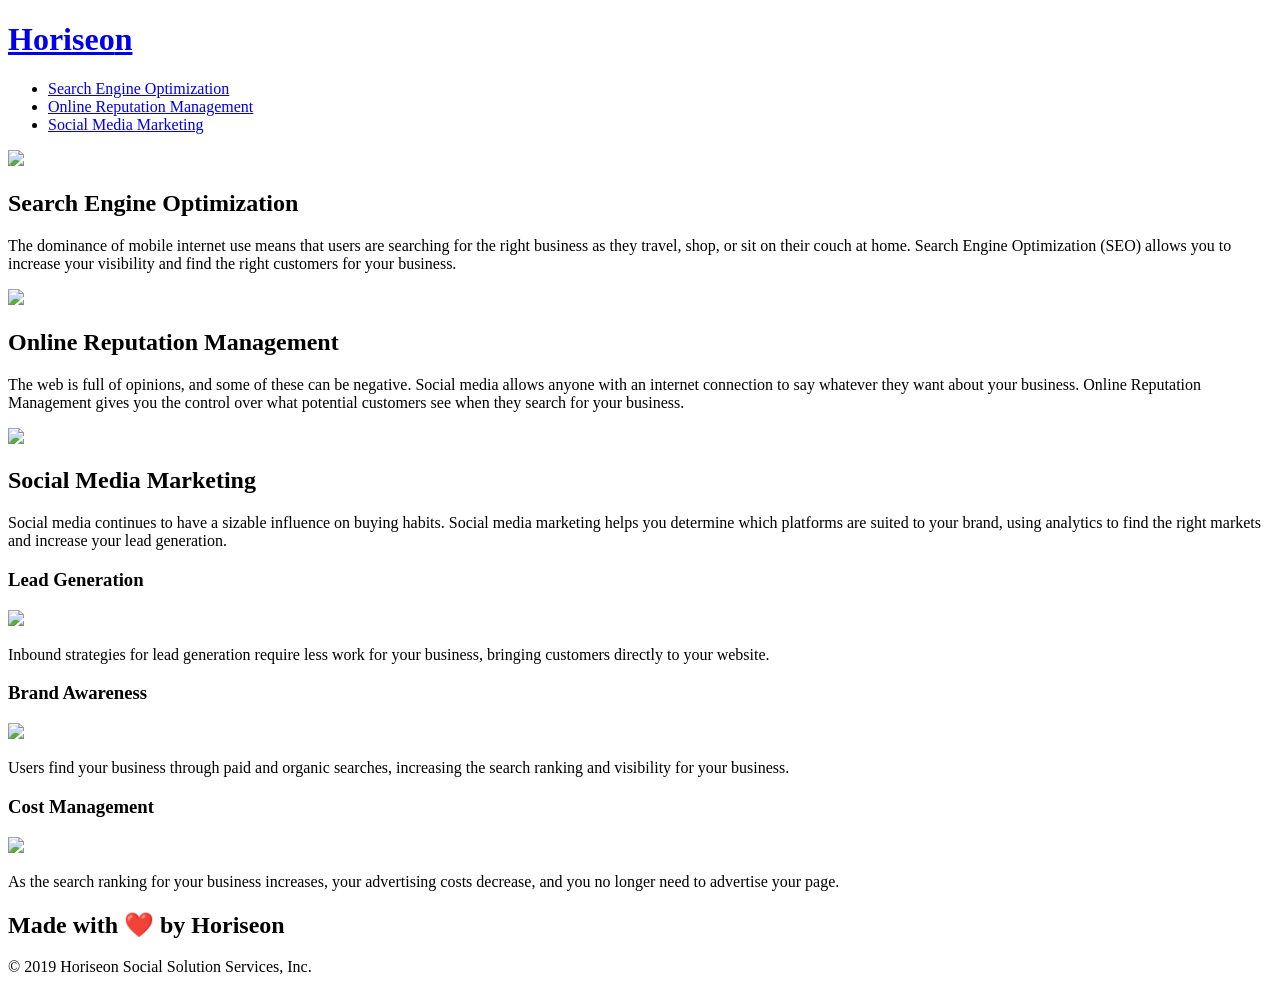
==== Develop/index.html @ d4353610 "changed header html semantics" ====
<!DOCTYPE html>
<html lang="en-us">

<head>

    <meta charset="UTF-8" />
    <link rel="stylesheet" href="./assets/css/style.css">
    <title>Horiseon</title>
    
</head>

<body>

    <header>
        <h1>
            <a href="/">
                Hori<span class="seo">seo</span>n
            </a>
        </h1>
        <nav>
            <ul>
                <li>
                    <a href="#search-engine-optimization">Search Engine Optimization</a>
                </li>
                <li>
                    <a href="#online-reputation-management">Online Reputation Management</a>
                </li>
                <li>
                    <a href="#social-media-marketing">Social Media Marketing</a>
                </li>
            </ul>
        </nav>
    </header>

    <div class="hero"></div>
    <div class="content">
        <div class="search-engine-optimization">
            <img src="./assets/images/search-engine-optimization.jpg" class="float-left" />
            <h2>Search Engine Optimization</h2>
            <p>
                The dominance of mobile internet use means that users are searching for the right business as they travel, shop, or sit on their couch at home. Search Engine Optimization (SEO) allows you to increase your visibility and find the right customers for your business.
            </p>
        </div>
        <div id="online-reputation-management" class="online-reputation-management">
            <img src="./assets/images/online-reputation-management.jpg" class="float-right" />
            <h2>Online Reputation Management</h2>
            <p>
                The web is full of opinions, and some of these can be negative. Social media allows anyone with an internet connection to say whatever they want about your business. Online Reputation Management gives you the control over what potential customers see when they search for your business.
            </p>
        </div>
        <div id="social-media-marketing" class="social-media-marketing">
            <img src="./assets/images/social-media-marketing.jpg" class="float-left" />
            <h2>Social Media Marketing</h2>
            <p>
                Social media continues to have a sizable influence on buying habits. Social media marketing helps you determine which platforms are suited to your brand, using analytics to find the right markets and increase your lead generation.
            </p>
        </div>
    </div>
    <div class="benefits">
        <div class="benefit-lead">
            <h3>Lead Generation</h3>
            <img src="./assets/images/lead-generation.png" />
            <p>
                Inbound strategies for lead generation require less work for your business, bringing customers directly to your website.
            </p>
        </div>
        <div class="benefit-brand">
            <h3>Brand Awareness</h3>
            <img src="./assets/images/brand-awareness.png" />
            <p>
                Users find your business through paid and organic searches, increasing the search ranking and visibility for your business.
            </p>
        </div>
        <div class="benefit-cost">
            <h3>Cost Management</h3>
            <img src="./assets/images/cost-management.png"></img>
            <p>
                As the search ranking for your business increases, your advertising costs decrease, and you no longer need to advertise your page.
            </p>
        </div>
    </div>
    <div class="footer">
        <h2>Made with ❤️️ by Horiseon</h2>
        <p>
            &copy; 2019 Horiseon Social Solution Services, Inc.
        </p>
    </div>
</body>

</html>
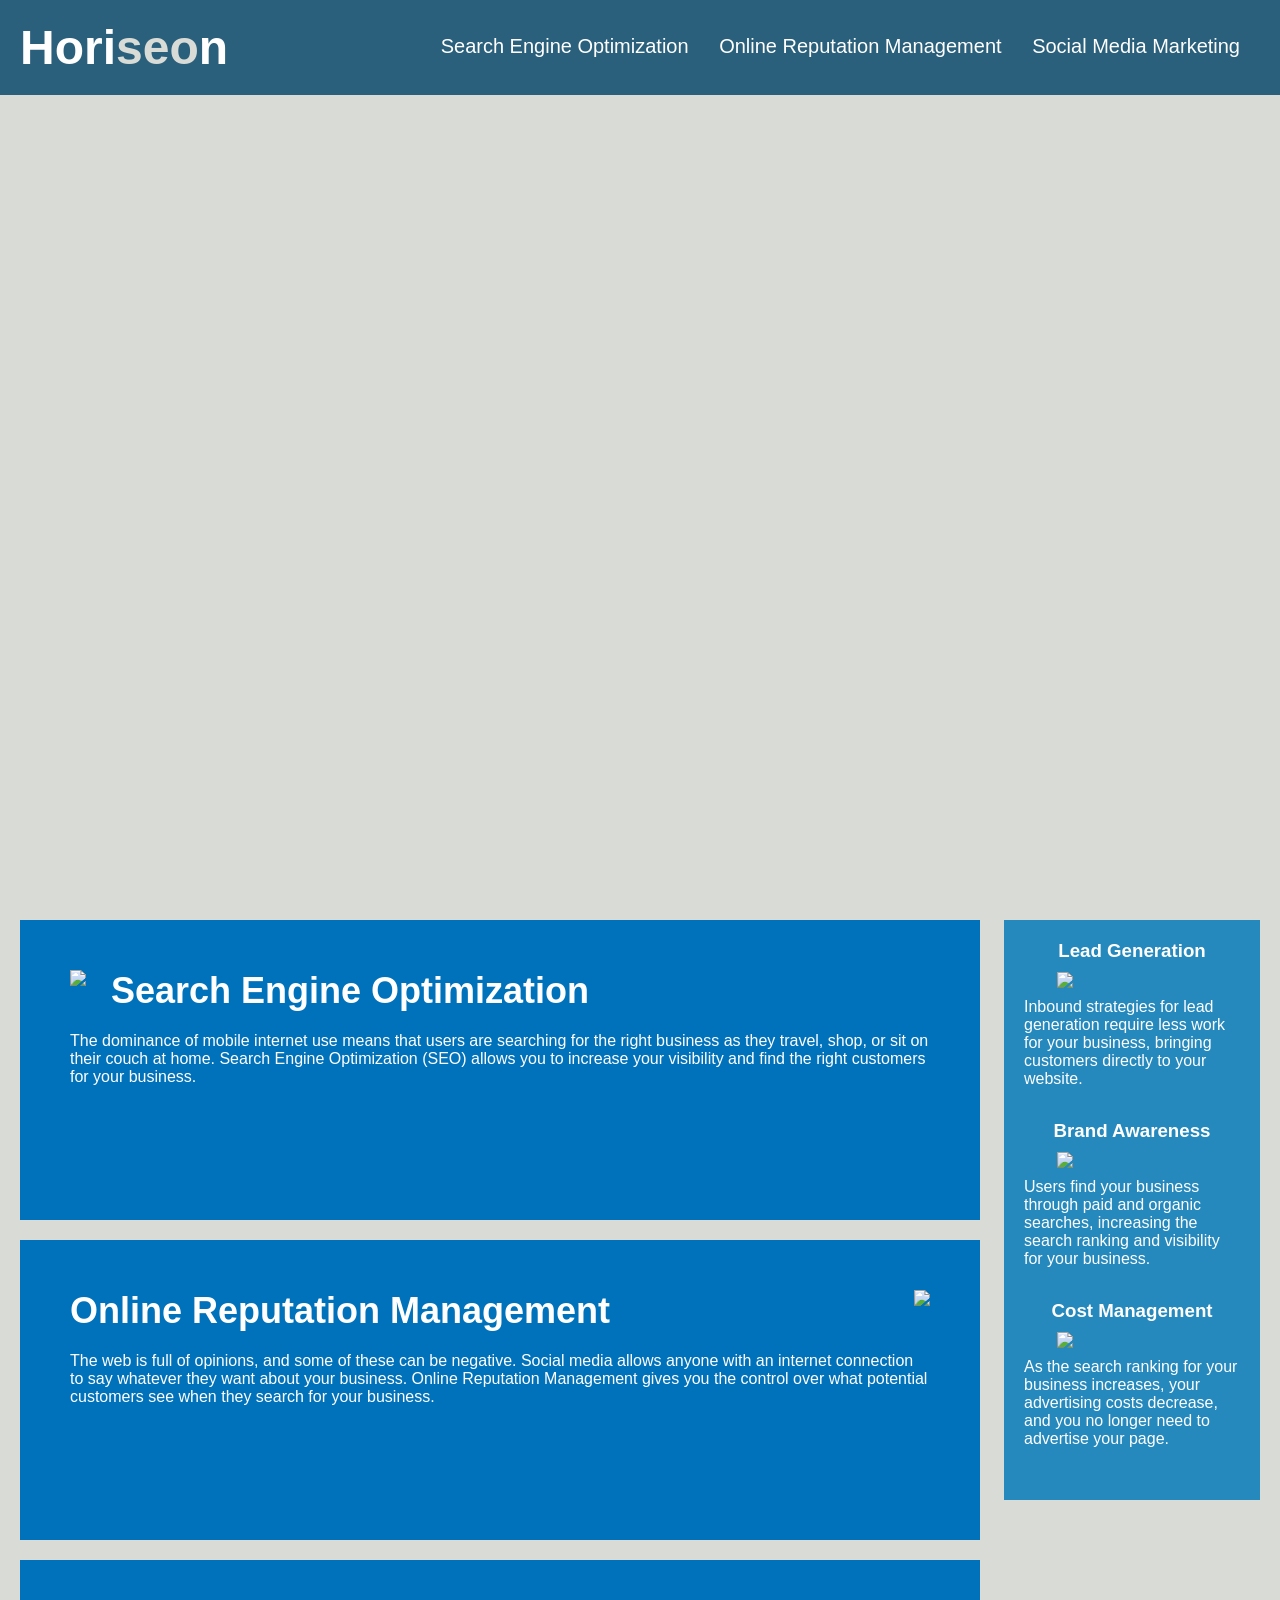
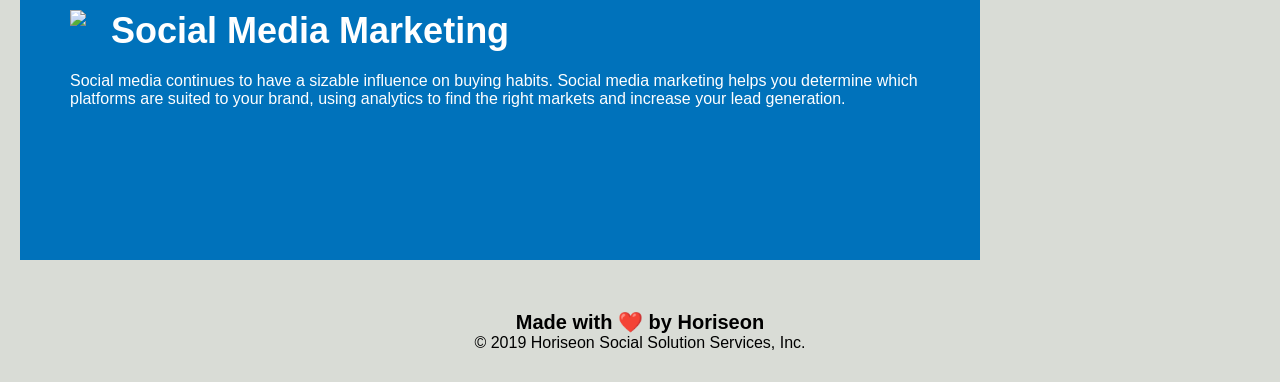
==== commit 81cf4a92: "changed body & footer html semantics" ====
--- a/Develop/index.html
+++ b/Develop/index.html
@@ -6,7 +6,7 @@
     <meta charset="UTF-8" />
     <link rel="stylesheet" href="./assets/css/style.css">
     <title>Horiseon</title>
-    
+
 </head>
 
 <body>
@@ -32,8 +32,9 @@
         </nav>
     </header>
 
-    <div class="hero"></div>
-    <div class="content">
+    <section class="hero"></section>
+
+    <section class="content">
         <div class="search-engine-optimization">
             <img src="./assets/images/search-engine-optimization.jpg" class="float-left" />
             <h2>Search Engine Optimization</h2>
@@ -55,8 +56,9 @@
                 Social media continues to have a sizable influence on buying habits. Social media marketing helps you determine which platforms are suited to your brand, using analytics to find the right markets and increase your lead generation.
             </p>
         </div>
-    </div>
-    <div class="benefits">
+    </section>
+
+    <section class="benefits">
         <div class="benefit-lead">
             <h3>Lead Generation</h3>
             <img src="./assets/images/lead-generation.png" />
@@ -78,13 +80,14 @@
                 As the search ranking for your business increases, your advertising costs decrease, and you no longer need to advertise your page.
             </p>
         </div>
-    </div>
-    <div class="footer">
+    </section>
+
+    <footer>
         <h2>Made with ❤️️ by Horiseon</h2>
         <p>
             &copy; 2019 Horiseon Social Solution Services, Inc.
         </p>
-    </div>
+    </footer>
 </body>
 
 </html>
--- a/Develop/assets/css/style.css
+++ b/Develop/assets/css/style.css
@@ -0,0 +1,200 @@
+* {
+    box-sizing: border-box;
+    padding: 0;
+    margin: 0;
+}
+
+body {
+    background-color: #d9dcd6;
+}
+
+header {
+    padding: 20px;
+    font-family: 'Trebuchet MS', 'Lucida Sans Unicode', 'Lucida Grande', 'Lucida Sans', Arial, sans-serif;
+    background-color: #2a607c;
+    color: #ffffff;
+}
+
+header h1 {
+    display: inline-block;
+    font-size: 48px;
+}
+
+header h1 .seo {
+    color: #d9dcd6;
+}
+
+header nav {
+    padding-top: 15px;
+    margin-right: 20px;
+    float: right;
+    font-family: 'Gill Sans', 'Gill Sans MT', Calibri, 'Trebuchet MS', sans-serif;
+    font-size: 20px;
+}
+
+header nav ul {
+    list-style-type: none;
+}
+
+header nav ul li {
+    display: inline-block;
+    margin-left: 25px;
+}
+
+a {
+    color: #ffffff;
+    text-decoration: none;
+}
+
+p {
+    font-size: 16px;
+}
+
+.hero {
+    height: 800px;
+    width: 100%;
+    margin-bottom: 25px;
+    background-image: url("../images/digital-marketing-meeting.jpg");
+    background-size: cover;
+    background-position: center;
+}
+
+.float-left {
+    float: left;
+    margin-right: 25px;
+}
+
+.float-right {
+    float: right;
+    margin-left: 25px;
+}
+
+.content {
+    width: 75%;
+    display: inline-block;
+    margin-left: 20px;
+}
+
+.benefits {
+    margin-right: 20px;
+    padding: 20px;
+    clear: both;
+    float: right;
+    width: 20%;
+    height: 100%;
+    font-family: 'Gill Sans', 'Gill Sans MT', Calibri, 'Trebuchet MS', sans-serif;
+    background-color: #2589bd;
+}
+
+.benefit-lead {
+    margin-bottom: 32px;
+    color: #ffffff;
+}
+
+.benefit-brand {
+    margin-bottom: 32px;
+    color: #ffffff;
+}
+
+.benefit-cost {
+    margin-bottom: 32px;
+    color: #ffffff;
+}
+
+.benefit-lead h3 {
+    margin-bottom: 10px;
+    text-align: center;
+}
+
+.benefit-brand h3 {
+    margin-bottom: 10px;
+    text-align: center;
+}
+
+.benefit-cost h3 {
+    margin-bottom: 10px;
+    text-align: center;
+}
+
+.benefit-lead img {
+    display: block;
+    margin: 10px auto;
+    max-width: 150px;
+}
+
+.benefit-brand img {
+    display: block;
+    margin: 10px auto;
+    max-width: 150px;
+}
+
+.benefit-cost img {
+    display: block;
+    margin: 10px auto;
+    max-width: 150px;
+}
+
+.search-engine-optimization {
+    margin-bottom: 20px;
+    padding: 50px;
+    height: 300px;
+    font-family: 'Gill Sans', 'Gill Sans MT', Calibri, 'Trebuchet MS', sans-serif;
+    background-color: #0072bb;
+    color: #ffffff;
+}
+
+.online-reputation-management {
+    margin-bottom: 20px;
+    padding: 50px;
+    height: 300px;
+    font-family: 'Gill Sans', 'Gill Sans MT', Calibri, 'Trebuchet MS', sans-serif;
+    background-color: #0072bb;
+    color: #ffffff;
+}
+
+.social-media-marketing {
+    margin-bottom: 20px;
+    padding: 50px;
+    height: 300px;
+    font-family: 'Gill Sans', 'Gill Sans MT', Calibri, 'Trebuchet MS', sans-serif;
+    background-color: #0072bb;
+    color: #ffffff;
+}
+
+.search-engine-optimization img {
+    max-height: 200px;
+}
+
+.online-reputation-management img {
+    max-height: 200px;
+}
+
+.social-media-marketing img {
+    max-height: 200px;
+}
+
+.search-engine-optimization h2 {
+    margin-bottom: 20px;
+    font-size: 36px;
+}
+
+.online-reputation-management h2 {
+    margin-bottom: 20px;
+    font-size: 36px;
+}
+
+.social-media-marketing h2 {
+    margin-bottom: 20px;
+    font-size: 36px;
+}
+
+footer {
+    padding: 30px;
+    clear: both;
+    font-family: 'Trebuchet MS', 'Lucida Sans Unicode', 'Lucida Grande', 'Lucida Sans', Arial, sans-serif;
+    text-align: center;
+}
+
+footer h2 {
+    font-size: 20px;
+}
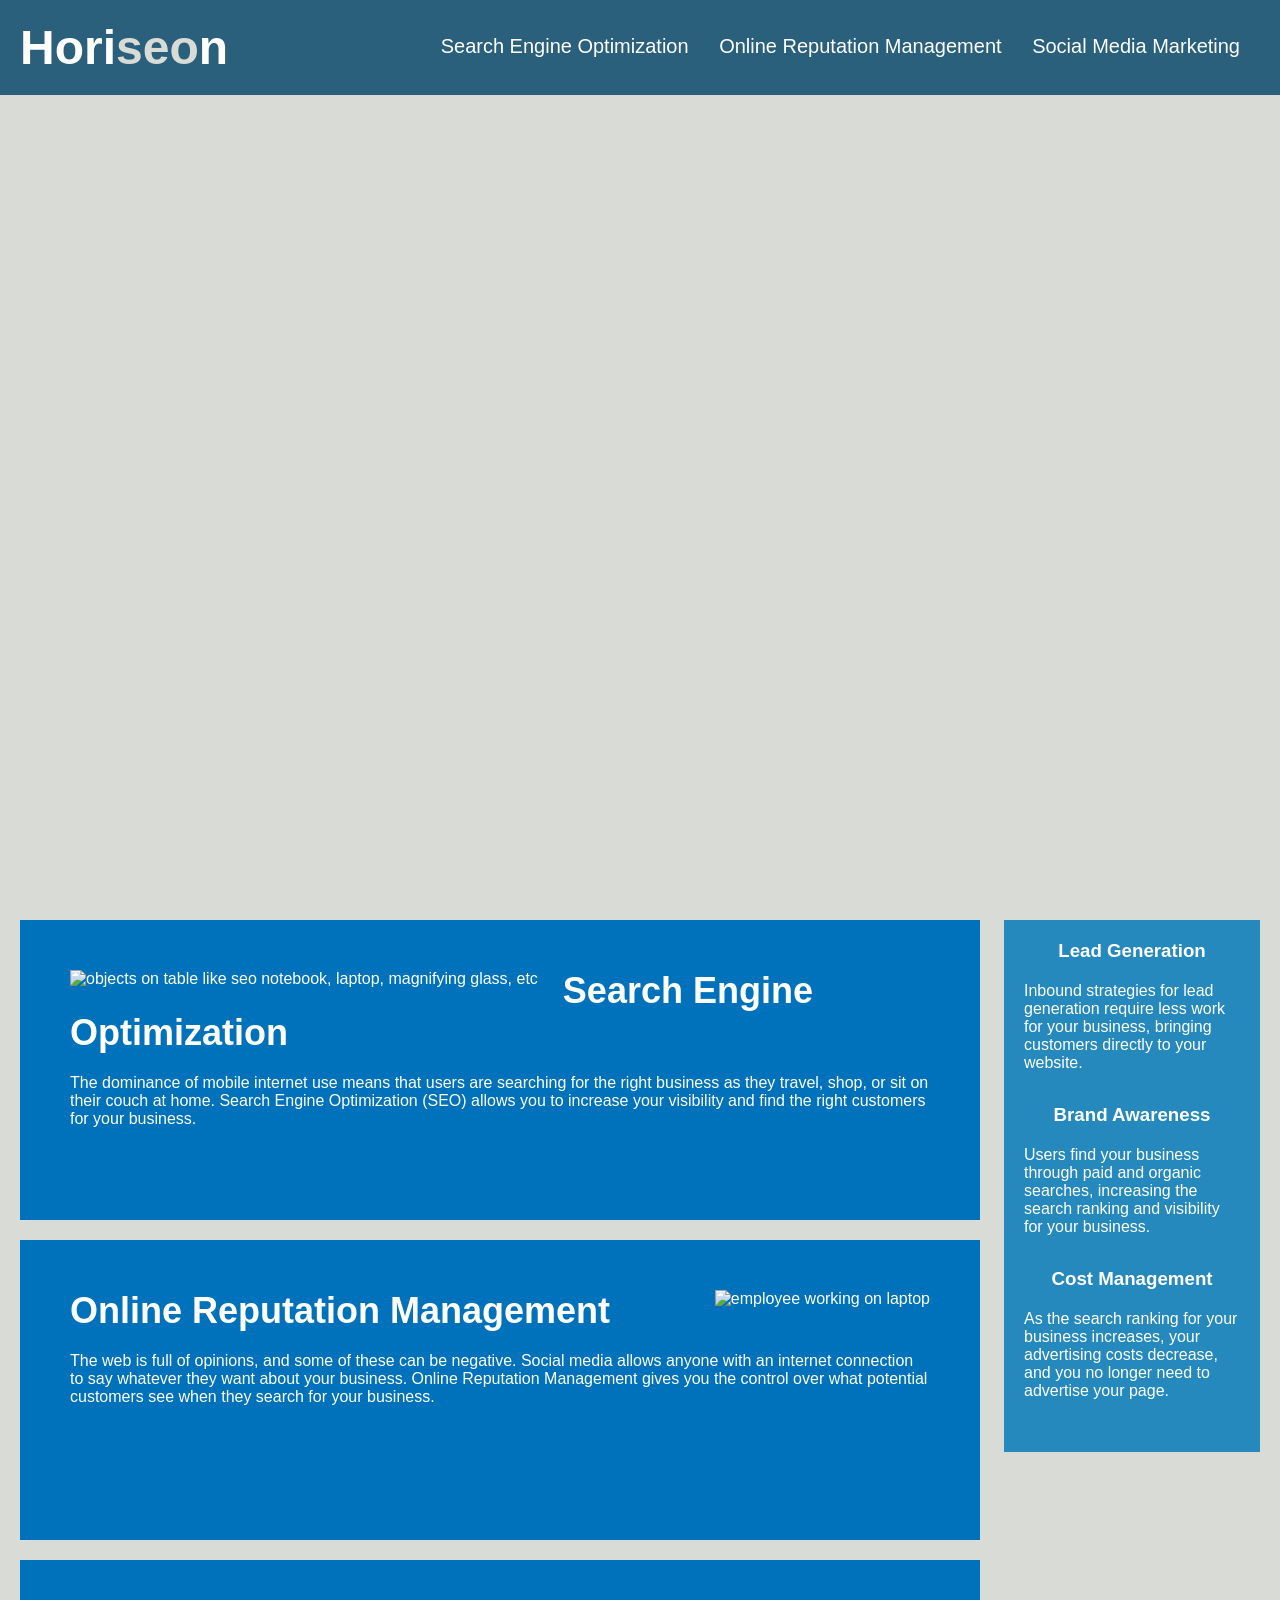
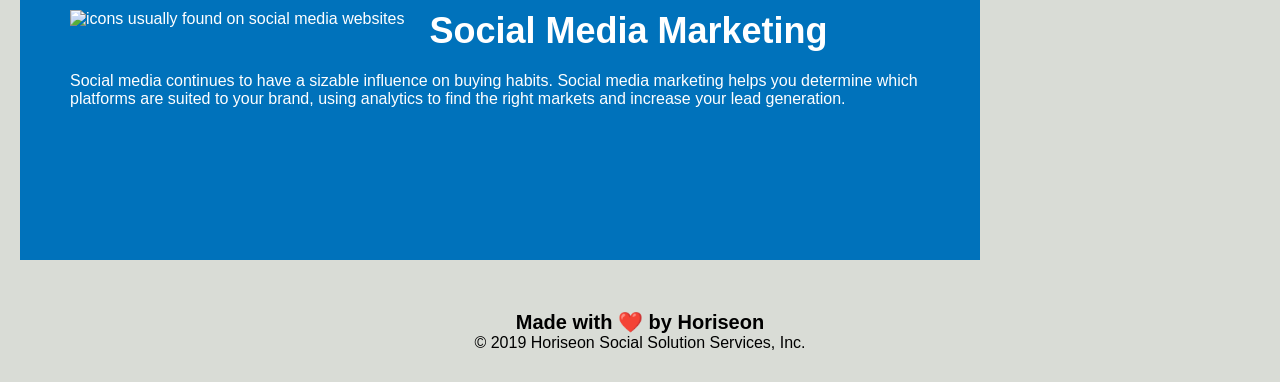
==== commit b3b470dc: "added alt attributes" ====
--- a/Develop/index.html
+++ b/Develop/index.html
@@ -36,21 +36,21 @@
 
     <section class="content">
         <div class="search-engine-optimization">
-            <img src="./assets/images/search-engine-optimization.jpg" class="float-left" />
+            <img src="./assets/images/search-engine-optimization.jpg" alt="objects on table like seo notebook, laptop, magnifying glass, etc" class="float-left" />
             <h2>Search Engine Optimization</h2>
             <p>
                 The dominance of mobile internet use means that users are searching for the right business as they travel, shop, or sit on their couch at home. Search Engine Optimization (SEO) allows you to increase your visibility and find the right customers for your business.
             </p>
         </div>
         <div id="online-reputation-management" class="online-reputation-management">
-            <img src="./assets/images/online-reputation-management.jpg" class="float-right" />
+            <img src="./assets/images/online-reputation-management.jpg" alt="employee working on laptop" class="float-right" />
             <h2>Online Reputation Management</h2>
             <p>
                 The web is full of opinions, and some of these can be negative. Social media allows anyone with an internet connection to say whatever they want about your business. Online Reputation Management gives you the control over what potential customers see when they search for your business.
             </p>
         </div>
         <div id="social-media-marketing" class="social-media-marketing">
-            <img src="./assets/images/social-media-marketing.jpg" class="float-left" />
+            <img src="./assets/images/social-media-marketing.jpg" alt="icons usually found on social media websites" class="float-left" />
             <h2>Social Media Marketing</h2>
             <p>
                 Social media continues to have a sizable influence on buying habits. Social media marketing helps you determine which platforms are suited to your brand, using analytics to find the right markets and increase your lead generation.
@@ -61,21 +61,21 @@
     <section class="benefits">
         <div class="benefit-lead">
             <h3>Lead Generation</h3>
-            <img src="./assets/images/lead-generation.png" />
+            <img src="./assets/images/lead-generation.png" alt="" />
             <p>
                 Inbound strategies for lead generation require less work for your business, bringing customers directly to your website.
             </p>
         </div>
         <div class="benefit-brand">
             <h3>Brand Awareness</h3>
-            <img src="./assets/images/brand-awareness.png" />
+            <img src="./assets/images/brand-awareness.png" alt="" />
             <p>
                 Users find your business through paid and organic searches, increasing the search ranking and visibility for your business.
             </p>
         </div>
         <div class="benefit-cost">
             <h3>Cost Management</h3>
-            <img src="./assets/images/cost-management.png"></img>
+            <img src="./assets/images/cost-management.png" alt="" />
             <p>
                 As the search ranking for your business increases, your advertising costs decrease, and you no longer need to advertise your page.
             </p>
